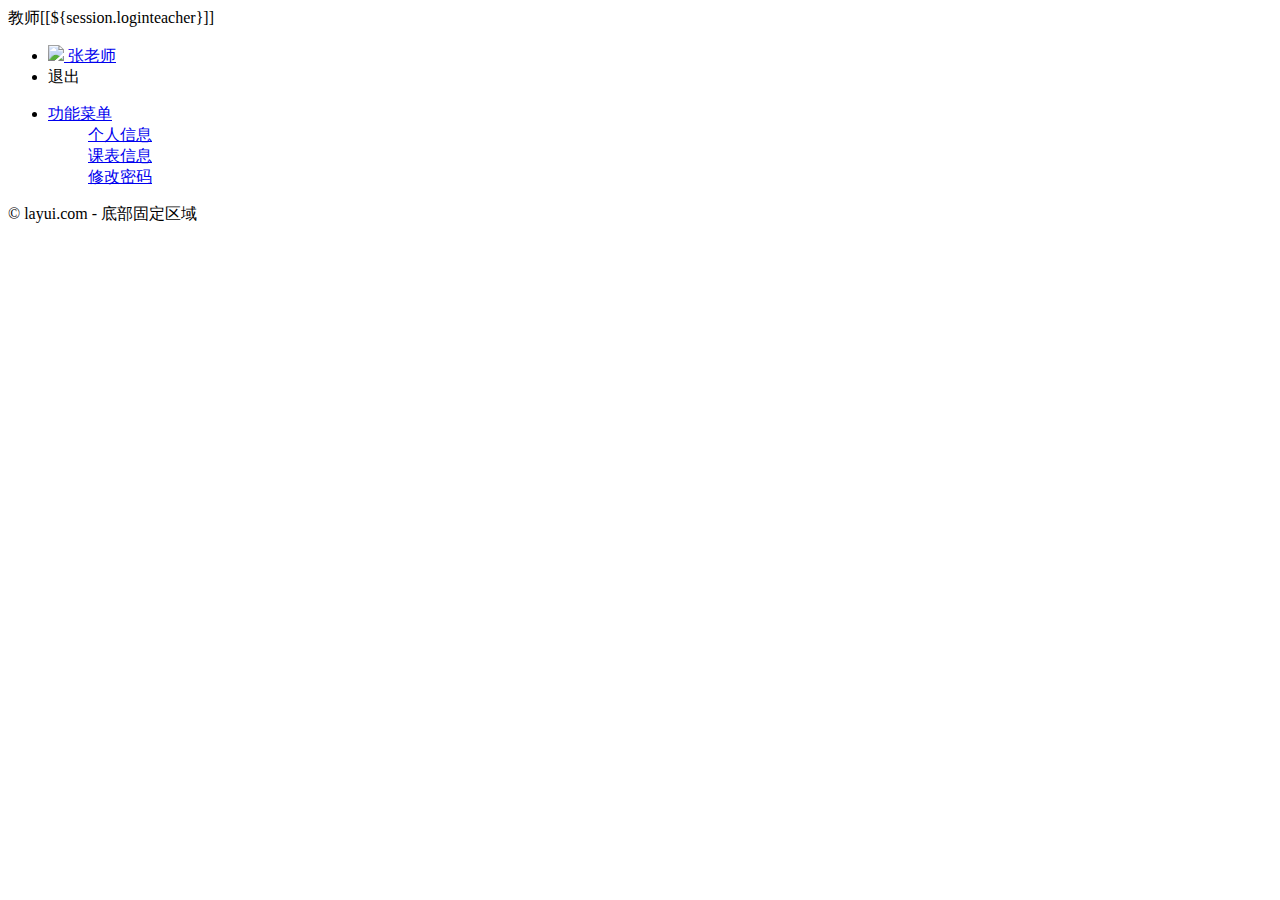
==== src/main/resources/templates/index.html @ 64b44d3b "教师管理系统" ====
<!DOCTYPE html>
<html  xmlns:th="http://www.thymeleaf.org">
<head>
    <meta charset="utf-8">
    <meta name="viewport" content="width=device-width, initial-scale=1, maximum-scale=1">
    <title>教师系统</title>
    <link rel="stylesheet" th:href="@{/Teacher/css/layui.css}">
</head>
<body class="layui-layout-body">
<div class="layui-layout layui-layout-admin"  th:fragment="topbar">
    <div class="layui-header">
        <div class="layui-logo">教师[[${session.loginteacher}]]</div>
        <!-- 头部区域（可配合layui已有的水平导航） -->
        <ul class="layui-nav layui-layout-right">
            <li class="layui-nav-item">
                <a href="javascript:;">
                    <img src="http://t.cn/RCzsdCq" class="layui-nav-img">
                    张老师
                </a>
            </li>
            <li class="layui-nav-item"><a th:href="@{/Logout/teacher(msg=Logout)}">退出</a></li>
        </ul>
    </div>
    <div class="layui-side layui-bg-black">
        <div class="layui-side-scroll">
            <!-- 左侧导航区域（可配合layui已有的垂直导航） -->
            <ul class="layui-nav layui-nav-tree"  lay-filter="test">
                <li class="layui-nav-item layui-nav-itemed">
                    <a class="" href="javascript:;">功能菜单</a>
                    <dl class="layui-nav-child">
                        <dd><a href="javascript:;">个人信息</a></dd>
                        <dd><a href="javascript:;">课表信息</a></dd>
                        <dd><a href="javascript:;">修改密码</a></dd>
                    </dl>
                </li>
            </ul>
        </div>
    </div>
    <div class="layui-footer">
        <!-- 底部固定区域 -->
        © layui.com - 底部固定区域
    </div>
</div>
<script th:src="@{/Teacher/js/layui.js}" >

</script>
<script>
</script>
</body>
</html>
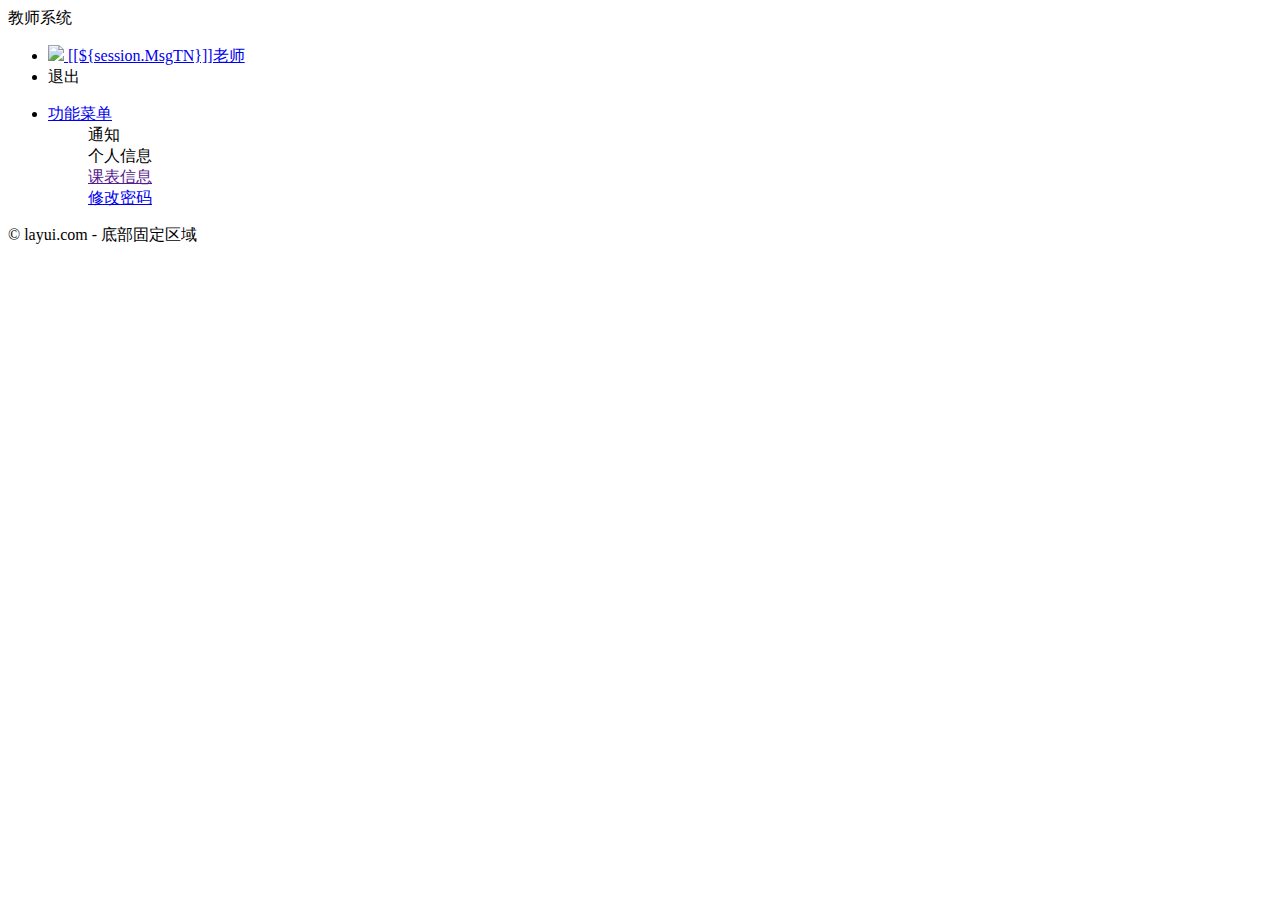
==== commit 7cb27a78: "教师管理系统" ====
--- a/src/main/resources/templates/index.html
+++ b/src/main/resources/templates/index.html
@@ -9,16 +9,16 @@
 <body class="layui-layout-body">
 <div class="layui-layout layui-layout-admin"  th:fragment="topbar">
     <div class="layui-header">
-        <div class="layui-logo">教师[[${session.loginteacher}]]</div>
+        <div class="layui-logo">教师系统</div>
         <!-- 头部区域（可配合layui已有的水平导航） -->
         <ul class="layui-nav layui-layout-right">
             <li class="layui-nav-item">
                 <a href="javascript:;">
                     <img src="http://t.cn/RCzsdCq" class="layui-nav-img">
-                    张老师
+                    [[${session.MsgTN}]]老师
                 </a>
             </li>
-            <li class="layui-nav-item"><a th:href="@{/Logout/teacher(msg=Logout)}">退出</a></li>
+            <li class="layui-nav-item"><a th:href="@{/Logout/teacher}">退出</a></li>
         </ul>
     </div>
     <div class="layui-side layui-bg-black">
@@ -28,8 +28,10 @@
                 <li class="layui-nav-item layui-nav-itemed">
                     <a class="" href="javascript:;">功能菜单</a>
                     <dl class="layui-nav-child">
-                        <dd><a href="javascript:;">个人信息</a></dd>
-                        <dd><a href="javascript:;">课表信息</a></dd>
+                        <dd ><a th:href="@{/show}"th:class="${activeUri=='show'?'layui-this':' '}">通知</a>
+                       </dd>
+                        <dd><a th:href="@{/TeacherMsg}" th:class="${activeUri=='TeacherMsg'?'layui-this':' '}">个人信息</a></dd>
+                        <dd ><a href="">课表信息</a></dd>
                         <dd><a href="javascript:;">修改密码</a></dd>
                     </dl>
                 </li>
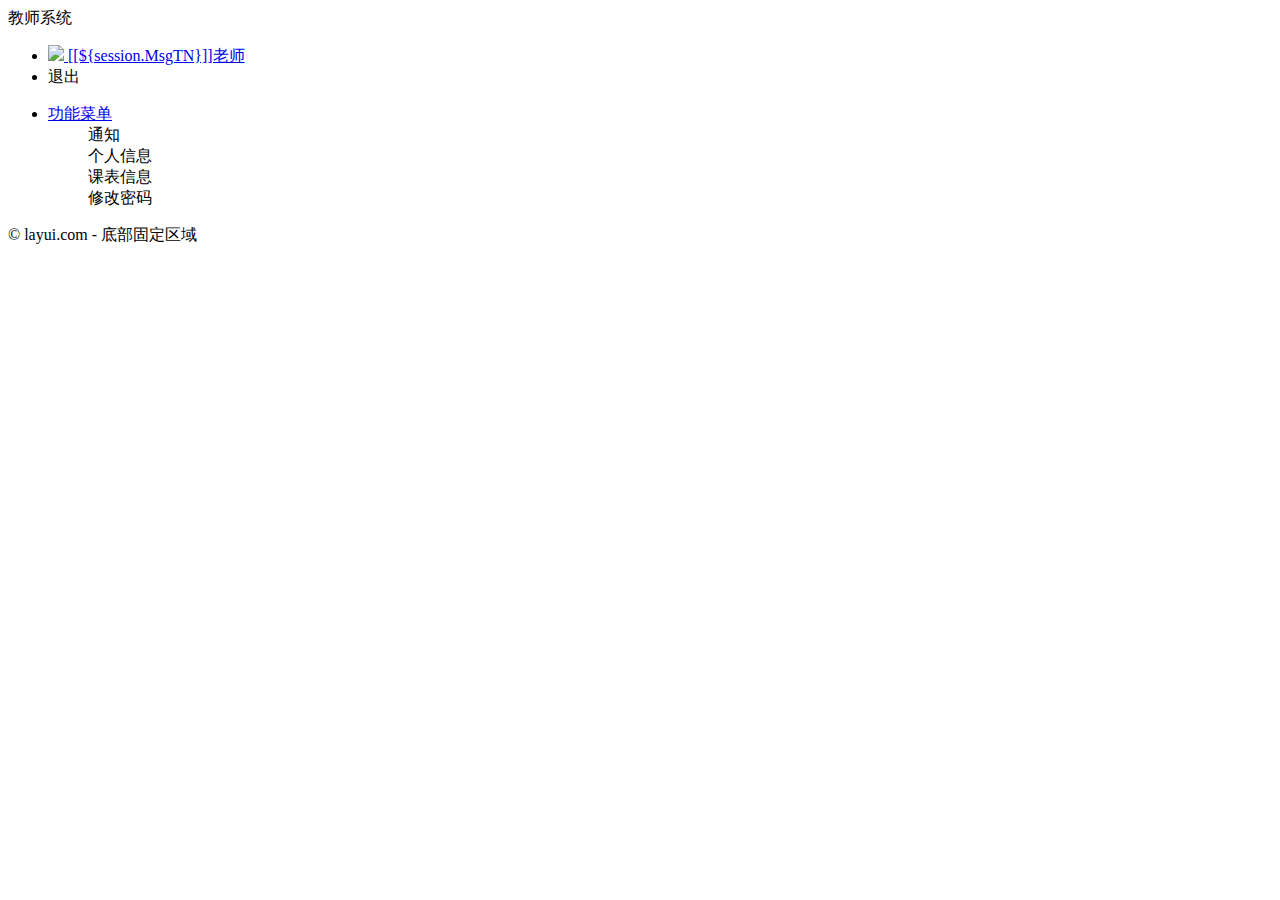
==== commit 318bae84: "教师管理系统" ====
--- a/src/main/resources/templates/index.html
+++ b/src/main/resources/templates/index.html
@@ -31,8 +31,8 @@
                         <dd ><a th:href="@{/show}"th:class="${activeUri=='show'?'layui-this':' '}">通知</a>
                        </dd>
                         <dd><a th:href="@{/TeacherMsg}" th:class="${activeUri=='TeacherMsg'?'layui-this':' '}">个人信息</a></dd>
-                        <dd ><a href="">课表信息</a></dd>
-                        <dd><a href="javascript:;">修改密码</a></dd>
+                        <dd ><a th:href="@{/TeacherCl}" th:class="${activeUri=='TeacherCl'?'layui-this':' '}">课表信息</a></dd>
+                        <dd><a th:href="@{/ChangePassword}" th:class="${activeUri=='CP'?'layui-this':' '}">修改密码</a></dd>
                     </dl>
                 </li>
             </ul>
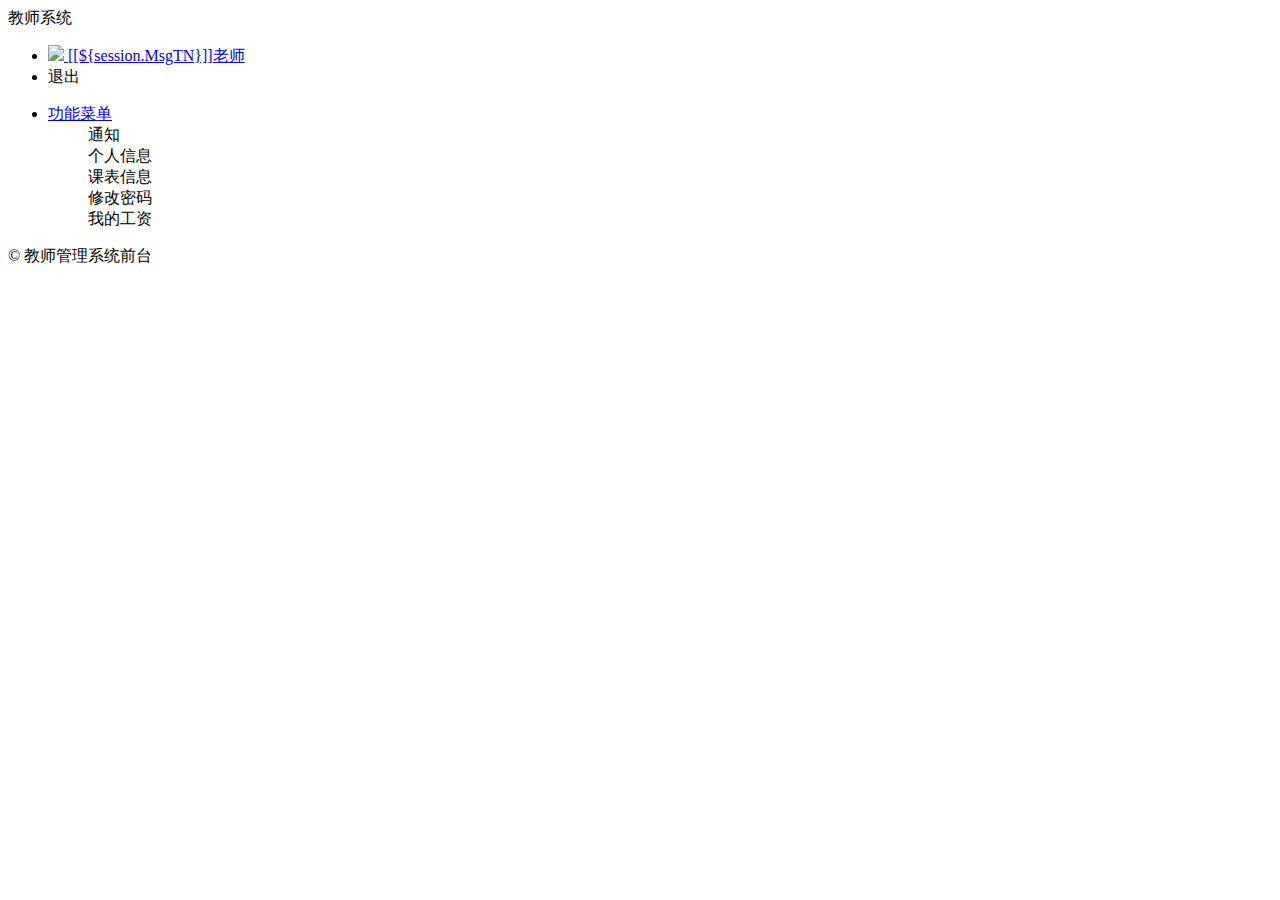
==== commit 23c9a3cf: "教师管理系统" ====
--- a/src/main/resources/templates/index.html
+++ b/src/main/resources/templates/index.html
@@ -28,11 +28,11 @@
                 <li class="layui-nav-item layui-nav-itemed">
                     <a class="" href="javascript:;">功能菜单</a>
                     <dl class="layui-nav-child">
-                        <dd ><a th:href="@{/show}"th:class="${activeUri=='show'?'layui-this':' '}">通知</a>
-                       </dd>
+                        <dd ><a th:href="@{/show}"th:class="${activeUri=='show'?'layui-this':' '}">通知</a></dd>
                         <dd><a th:href="@{/TeacherMsg}" th:class="${activeUri=='TeacherMsg'?'layui-this':' '}">个人信息</a></dd>
                         <dd ><a th:href="@{/TeacherCl}" th:class="${activeUri=='TeacherCl'?'layui-this':' '}">课表信息</a></dd>
                         <dd><a th:href="@{/ChangePassword}" th:class="${activeUri=='CP'?'layui-this':' '}">修改密码</a></dd>
+                        <dd><a th:href="@{/TeacherSalary}" th:class="${activeUri=='TS'?'layui-this':' '}">我的工资</a></dd>
                     </dl>
                 </li>
             </ul>
@@ -40,13 +40,8 @@
     </div>
     <div class="layui-footer">
         <!-- 底部固定区域 -->
-        © layui.com - 底部固定区域
-    </div>
+        © 教师管理系统前台
+    </div
 </div>
-<script th:src="@{/Teacher/js/layui.js}" >
-
-</script>
-<script>
-</script>
 </body>
 </html>